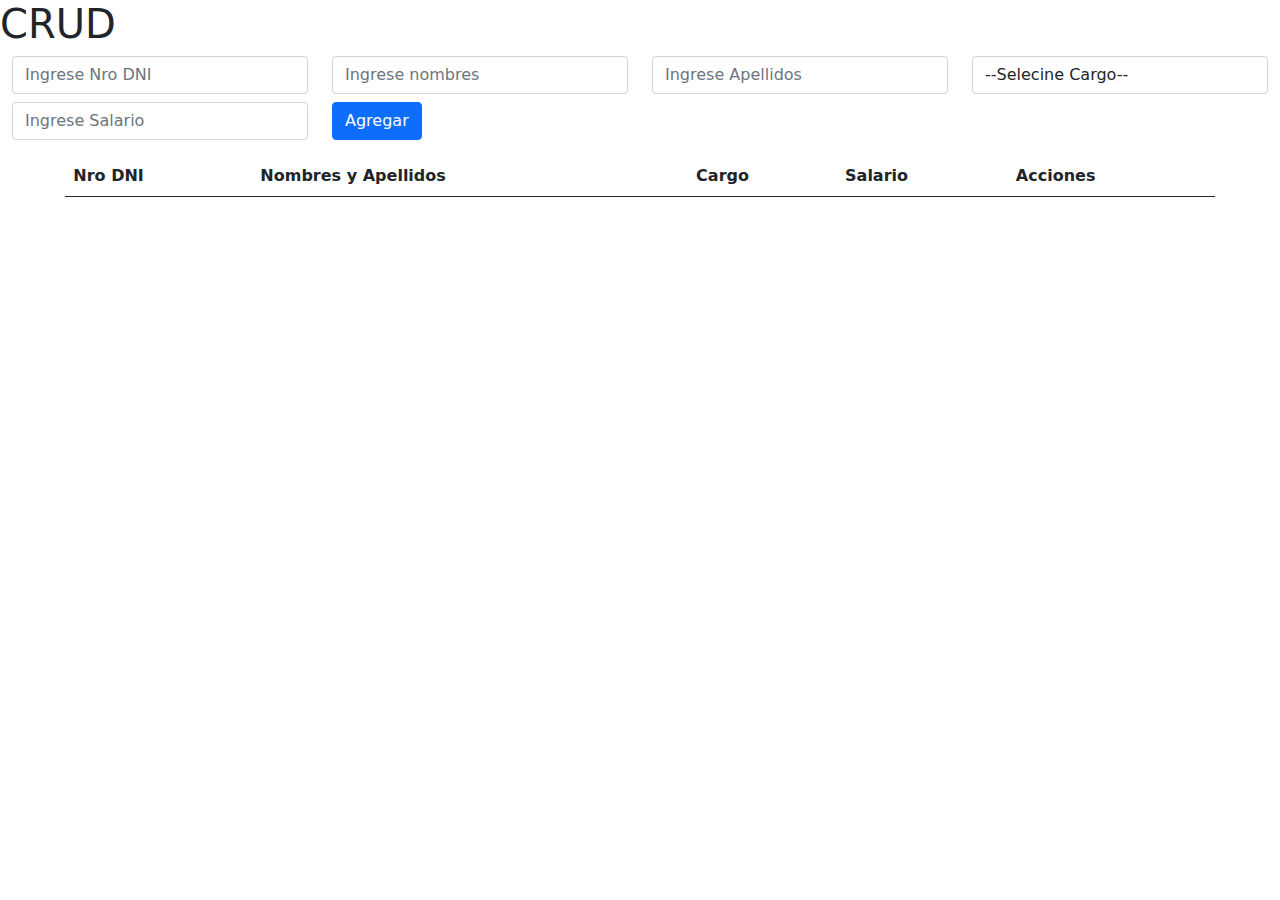
==== app_crud/index.html @ 7b6fc3e2 "app_crud" ====
<!DOCTYPE html>
<html lang="en">
<head>
    <meta charset="UTF-8">
    <meta http-equiv="X-UA-Compatible" content="IE=edge">
    <meta name="viewport" content="width=device-width, initial-scale=1.0">
    <title>CRUD</title>
    <link rel="stylesheet" href="../plugins/bootstrap/css/bootstrap.min.css">
</head>
<body>
    
    <h1>CRUD</h1>

    <form action="" class="row mx-0 px-0">

        <div class="form-group col-3 mb-2">
            <input type="text" class="form-control" placeholder="Ingrese Nro DNI">
        </div>

        <div class="form-group col-3 mb-2">
            <input type="text" class="form-control" placeholder="Ingrese nombres">
        </div>

        <div class="form-group col-3 mb-2">
            <input type="text" class="form-control" placeholder="Ingrese Apellidos">
        </div>

        <div class="form-group col-3 mb-2">
            <select class="form-control" name="" id="">
                <option value="0">--Selecine Cargo--</option>
                <option value="1">Programador jr</option>
                <option value="2">Jefecito</option>
            </select>
        </div>
        
        <div class="form-group col-3 mb-2">
            <input type="text" class="form-control" placeholder="Ingrese Salario">
        </div>

        <div class="form-group col-3 mb-2">
            <input type="button" class="btn btn-primary" value="Agregar">
        </div>
    </form>
    <div class="row mx-0">
        <div class="row col-11 mx-auto mt-2">
            <table class="table">
                <thead>
                    <tr>
                        <th>Nro DNI</th>
                        <th>Nombres y Apellidos</th>
                        <th>Cargo</th>
                        <th>Salario</th>
                        <th>Acciones</th>
                    </tr>
                </thead>
                <tbody id="tbl_crud">
                    
                </tbody>
            </table>
        </div>
    </div>
    
    

    <script src="../plugins/bootstrap/js/bootstrap.min.js"></script>
    <script src="index.js"></script>
</body>
</html>
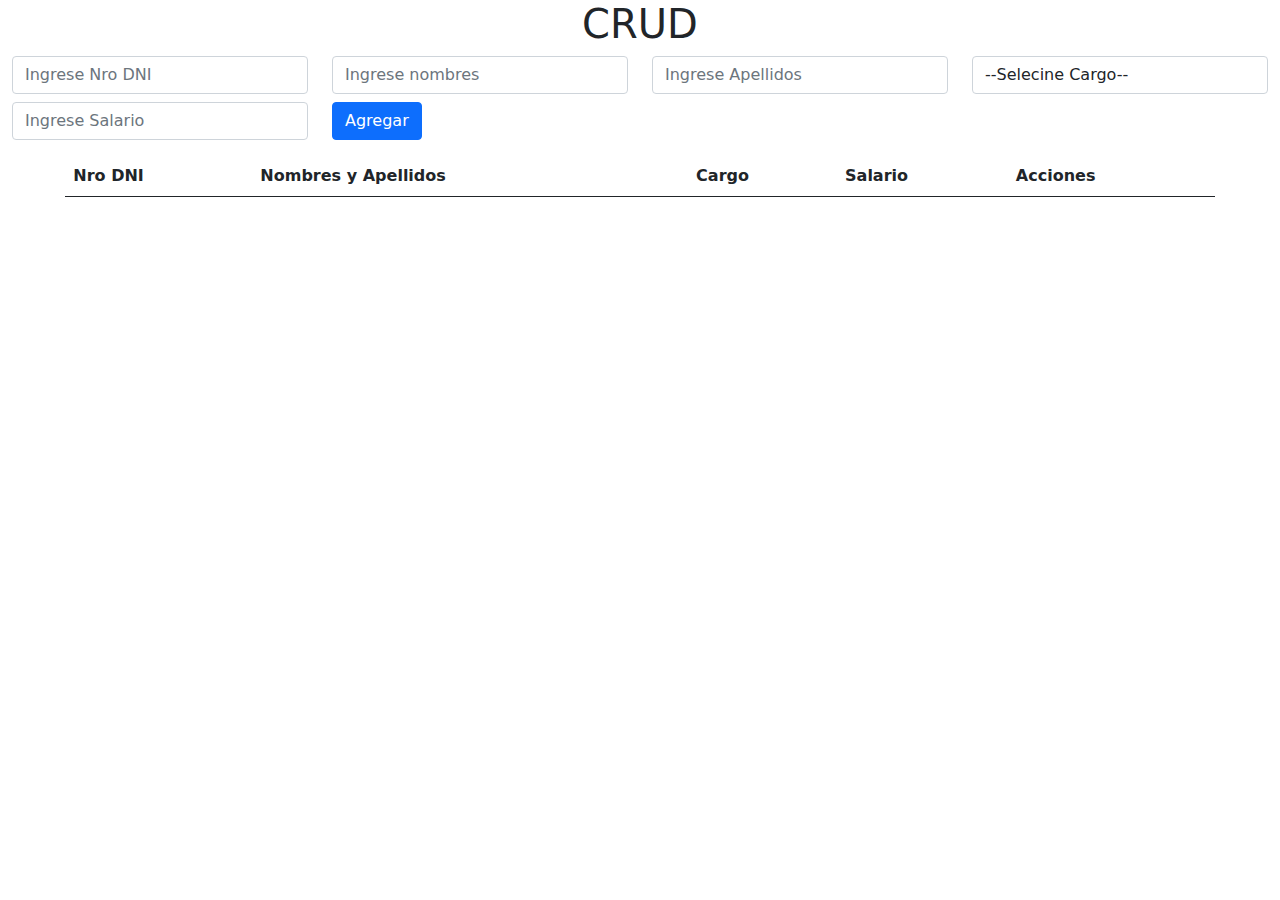
==== commit 5bed9261: "preparando crud" ====
--- a/app_crud/index.html
+++ b/app_crud/index.html
@@ -9,36 +9,37 @@
 </head>
 <body>
     
-    <h1>CRUD</h1>
+    <h1 class="text-center">CRUD</h1>
 
     <form action="" class="row mx-0 px-0">
 
         <div class="form-group col-3 mb-2">
-            <input type="text" class="form-control" placeholder="Ingrese Nro DNI">
+            <input type="text" id="txt_dni" class="form-control" placeholder="Ingrese Nro DNI">
         </div>
 
         <div class="form-group col-3 mb-2">
-            <input type="text" class="form-control" placeholder="Ingrese nombres">
+            <input type="text" id="txt_nombres" class="form-control" placeholder="Ingrese nombres">
         </div>
 
         <div class="form-group col-3 mb-2">
-            <input type="text" class="form-control" placeholder="Ingrese Apellidos">
+            <input type="text" id="txt_apellidos" class="form-control" placeholder="Ingrese Apellidos">
         </div>
 
         <div class="form-group col-3 mb-2">
-            <select class="form-control" name="" id="">
+            <select class="form-control" name="" id="cbx_cargo">
                 <option value="0">--Selecine Cargo--</option>
-                <option value="1">Programador jr</option>
-                <option value="2">Jefecito</option>
+                <option value="practicante">Practicante</option>
+                <option value="programador jr">Programador jr</option>
+                <option value="Jefe de oficina">Jefe de oficina</option>
             </select>
         </div>
         
         <div class="form-group col-3 mb-2">
-            <input type="text" class="form-control" placeholder="Ingrese Salario">
+            <input type="text" id="txt_salario" class="form-control" placeholder="Ingrese Salario">
         </div>
 
         <div class="form-group col-3 mb-2">
-            <input type="button" class="btn btn-primary" value="Agregar">
+            <input type="button" id="btn_add" class="btn btn-primary" value="Agregar">
         </div>
     </form>
     <div class="row mx-0">
